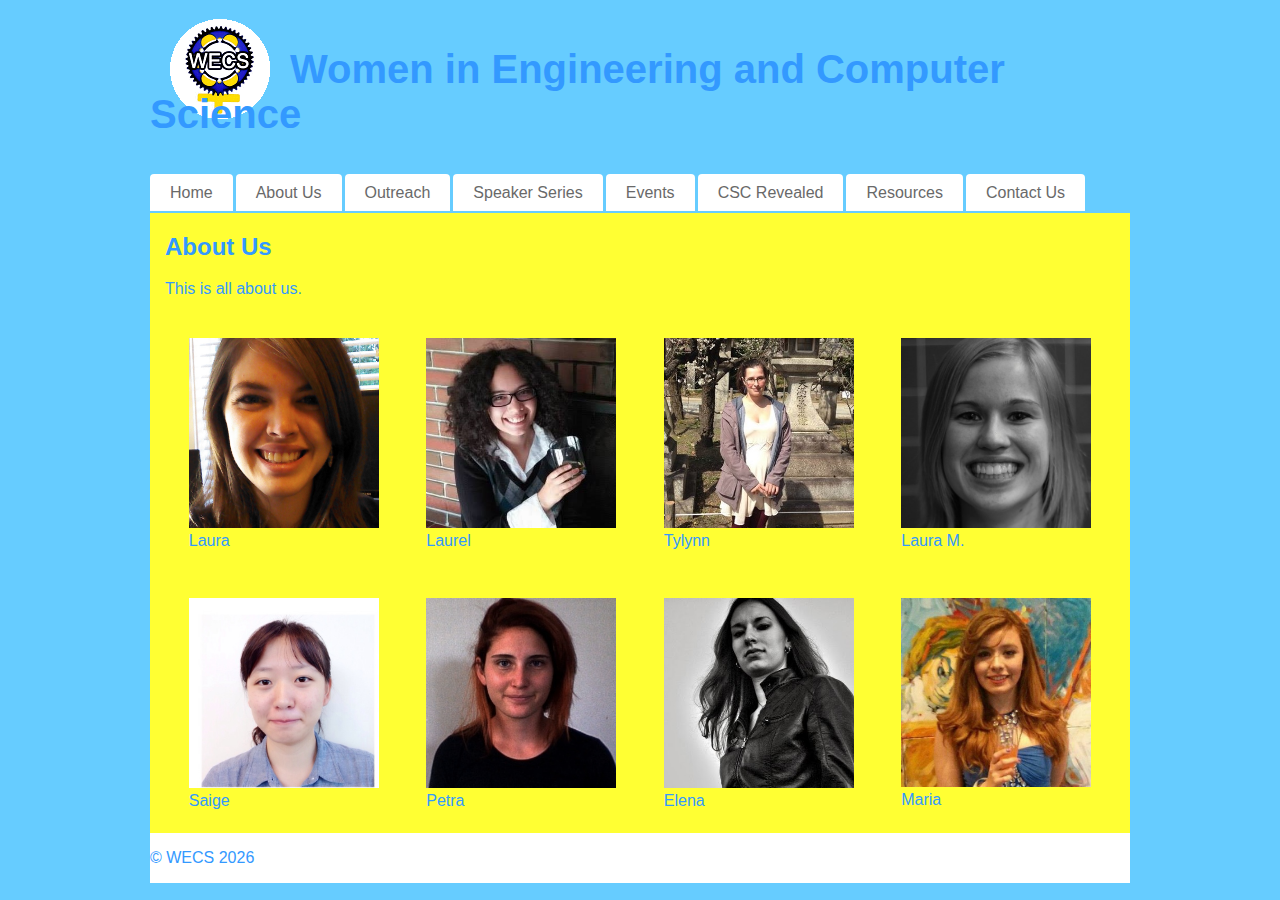
==== about.html @ 89b33419 "adding all website files" ====
<!DOCTYPE html>
<html>

<head>
    <title>WECS - About Us</title>
    <link href="custom.css" rel="stylesheet">
</head>

<body>
<div id="wrapper">
	<div id="header"></div>

    <div id="nav"></div>

    <div id="main">
        <h2>About Us</h2>
        <p>This is all about us.</p>
        <div id= "person">
        	<img src="images/people/lauraG.jpg">
        	<div id="name">Laura</div>
       	</div>
        <div id= "person">
            <img src="images/people/laurel.jpg">
            <div id="name">Laurel</div>
        </div>
        <div id= "person">
            <img src="images/people/tylynn.jpg">
            <div id="name">Tylynn</div>
        </div>
        <div id= "person">
            <img src="images/people/laura.jpg">
            <div id="name">Laura M.</div>
        </div>
        <div id= "person">
            <img src="images/people/saige.jpg">
            <div id="name">Saige</div>
        </div>
        
        <div id= "person">
            <img src="images/people/petra.jpg">
            <div id="name">Petra</div>
        </div>
        <div id= "person">
            <img src="images/people/elena.jpg">
            <div id="name">Elena</div>
        </div>
        <div id= "person">
            <img src="images/people/maria.jpg">
            <div id="name">Maria</div>
        </div>
        
    </div>
    
    <div id="footer"></div>
    
    
</div>

<script src="script.js"></script>

</body>
</html>
---- custom.css ----
body {
    font-family: "Trebuchet MS", Verdana, sans-serif;
    font-size: 16px;
    background-color: #66CCFF;
    color: #3399FF;
    padding-left: 150px;
    padding-right: 150px;
    padding-bottom: 0;
    margin: 0;
    height:100%;
}
#wrapper {
	height:100%;
	position:relative;
}
#footer {
	width:100%;
	height:50px;
	position:absolute;
	bottom:0;
    left:0;
    background-color:white;
}
#main {
    padding-bottom:50px;   /* Height of the footer element */
    padding-left:  15px;
    padding-right: 15px;
    background-color: #FFFF33;
    border-radius: 0 0 5px 5px;
    overflow: auto;
}

h1:before {
    background-image: url('images/wecslogo_circle.png');
    background-position: left center;
    background-repeat: no-repeat;
    padding: 50px;
    margin: 20px;
    content: " ";
}

h1 {
    text-align: left;
    font-weight: bold;
    font-size: 40px;
    padding-top: 20px;
    padding-bottom: 20px;

}

h3 {
    white-space: pre;
    white-space: post;
    display: block;
    float: left;
    width: 100%;
    padding: 1%;
    background-color: white;
    border-style: solid;
    border-width: thin;
    border-color: black;
    border-left: none;
    border-right: none;
}

ul#menu {
    padding: 0;
    margin-bottom: 11px;
}

ul#menu li {
    display: inline;
    margin-right: 3px;
}

ul#menu li a {
    background-color: #ffffff;
    padding: 10px 20px;
    text-decoration: none;
    color: #696969;
    border-radius: 4px 4px 0 0;
}

ul#menu li a:hover {
    color: white;
    background-color: black;
} 

#nav {
    width: "100%"
}

p#mission_statement {
    background-color: white;
    padding: 20px;
    font-style: italic;
    font-size: 20px;
    max-width: 40%;
}

#person {
    max-width:20%;
    max-height:20%;
    float: left;
    padding: 2.5%
}

img {
    max-width:100%;
    max-height:100%;
}

#event {
    width:20%;
    padding: 2.5%;
    float: left;
    height: 300px;
}
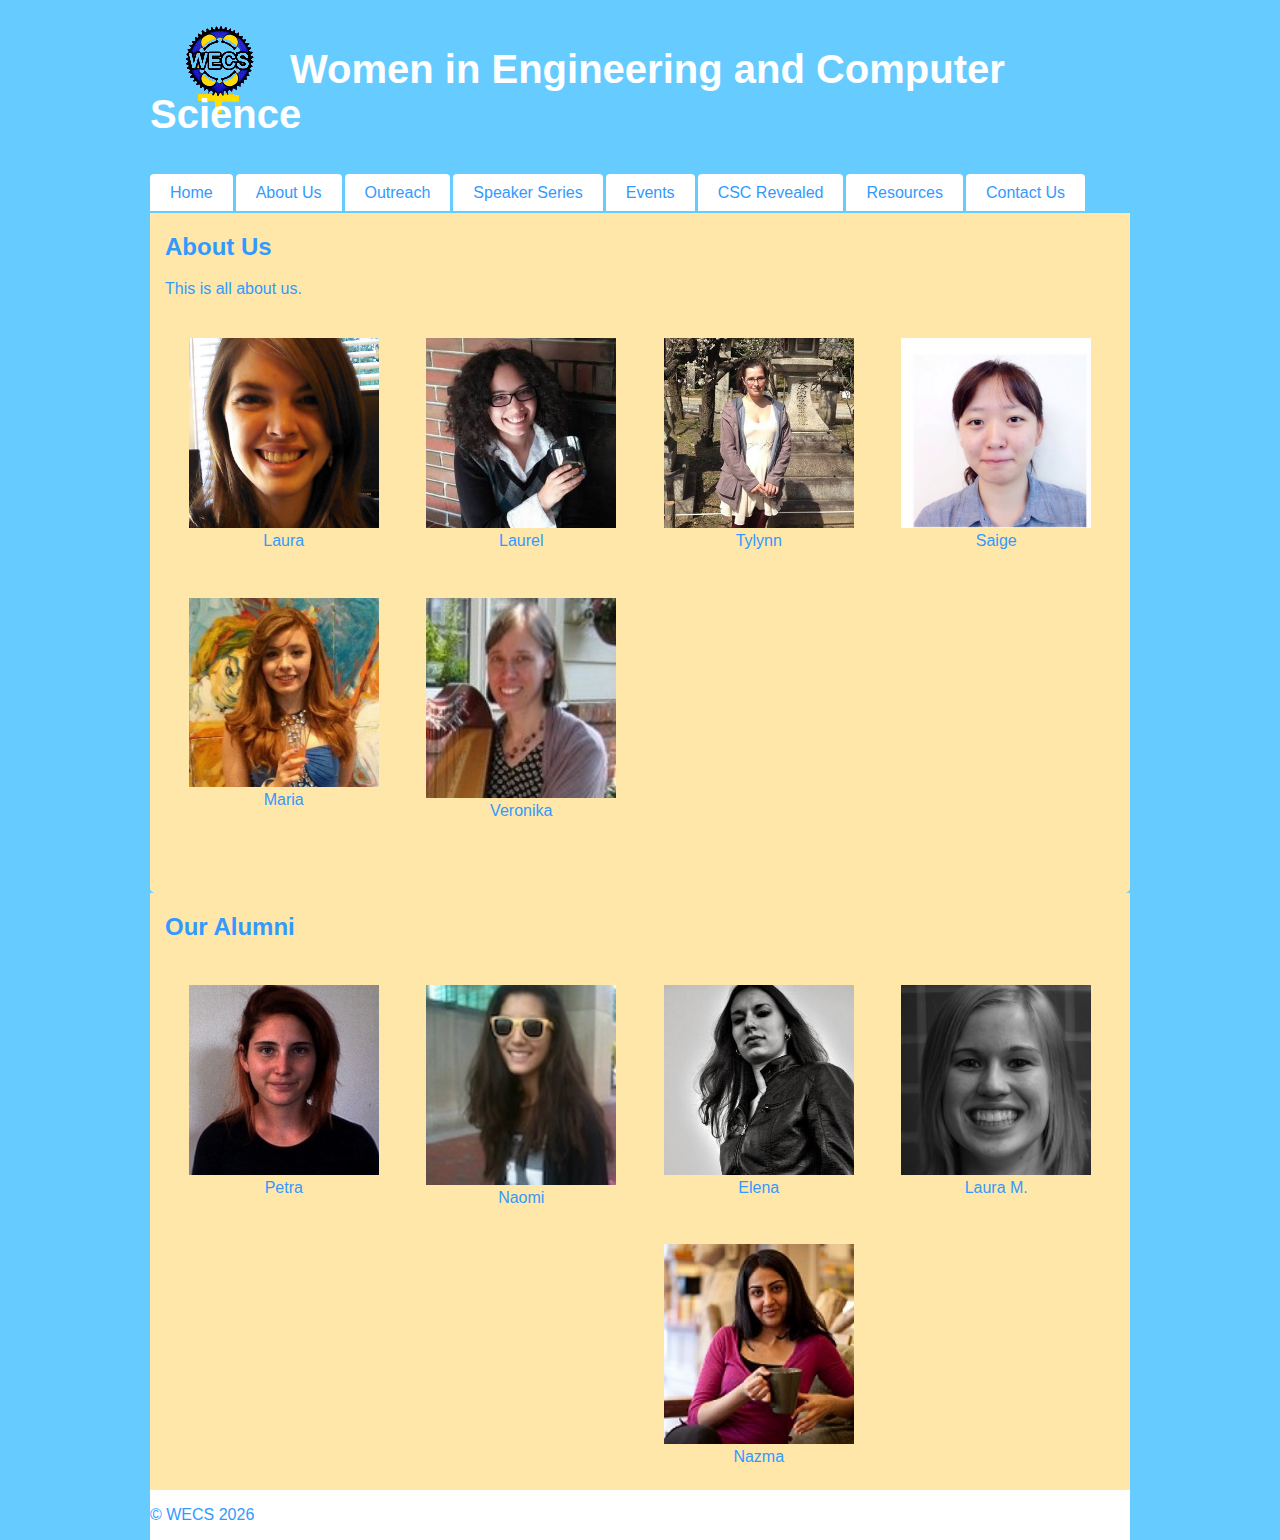
==== commit 355f7e95: "first changes, changed the color, I have the previous colors backup in case I wasn't supposed to cha" ====
--- a/about.html
+++ b/about.html
@@ -28,29 +28,45 @@
             <div id="name">Tylynn</div>
         </div>
         <div id= "person">
-            <img src="images/people/laura.jpg">
-            <div id="name">Laura M.</div>
-        </div>
-        <div id= "person">
             <img src="images/people/saige.jpg">
             <div id="name">Saige</div>
         </div>
+        <div id= "person">
+            <img src="images/people/maria.jpg">
+            <div id="name">Maria</div>
+        </div>
+        <div id= "person">
+            <img src="images/people/veronika.jpg" style="height: 200px;">
+            <div id="name">Veronika</div>
+        </div>
         
+    </div>
+    
+    <div id="main">
+        <h2>Our Alumni</h2>
         <div id= "person">
             <img src="images/people/petra.jpg">
             <div id="name">Petra</div>
         </div>
         <div id= "person">
+            <img src="images/people/naomi.jpg" style="height: 200px;">
+            <div id="name">Naomi</div>
+        </div>
+        <div id= "person">
             <img src="images/people/elena.jpg">
             <div id="name">Elena</div>
         </div>
-        <div id= "person">
-            <img src="images/people/maria.jpg">
-            <div id="name">Maria</div>
+         <div id= "person">
+            <img src="images/people/laura.jpg">
+            <div id="name">Laura M.</div>
         </div>
-        
+         <div id= "person">
+            <img src="images/people/nazma.jpg" style="height: 200px;">
+            <div id="name">Nazma</div>
+        </div>
     </div>
-    
+
+
     <div id="footer"></div>
     
     
--- a/custom.css
+++ b/custom.css
@@ -13,6 +13,10 @@
 	height:100%;
 	position:relative;
 }
+
+#wrapper #header {
+    color: white;
+}
 #footer {
 	width:100%;
 	height:50px;
@@ -25,13 +29,13 @@
     padding-bottom:50px;   /* Height of the footer element */
     padding-left:  15px;
     padding-right: 15px;
-    background-color: #FFFF33;
+    background-color: #ffe7a9;
     border-radius: 0 0 5px 5px;
     overflow: auto;
 }
 
 h1:before {
-    background-image: url('images/wecslogo_circle.png');
+    background-image: url('images/wecslogo_transparent.png');
     background-position: left center;
     background-repeat: no-repeat;
     padding: 50px;
@@ -77,17 +81,17 @@
     background-color: #ffffff;
     padding: 10px 20px;
     text-decoration: none;
-    color: #696969;
+    color: #3399FF;
     border-radius: 4px 4px 0 0;
 }
 
 ul#menu li a:hover {
     color: white;
-    background-color: black;
+    background-color: #696969;
 } 
 
 #nav {
-    width: "100%"
+    width: "200%"
 }
 
 p#mission_statement {
@@ -96,6 +100,10 @@
     font-style: italic;
     font-size: 20px;
     max-width: 40%;
+}
+
+p.bold {
+    font-weight:bold;
 }
 
 #person {
@@ -117,3 +125,13 @@
     height: 300px;
 }
 
+#name {
+    text-align: center;
+}
+
+table#speakers_table {
+    padding: 1%;
+}
+th, td {
+    padding: 1%;
+}
